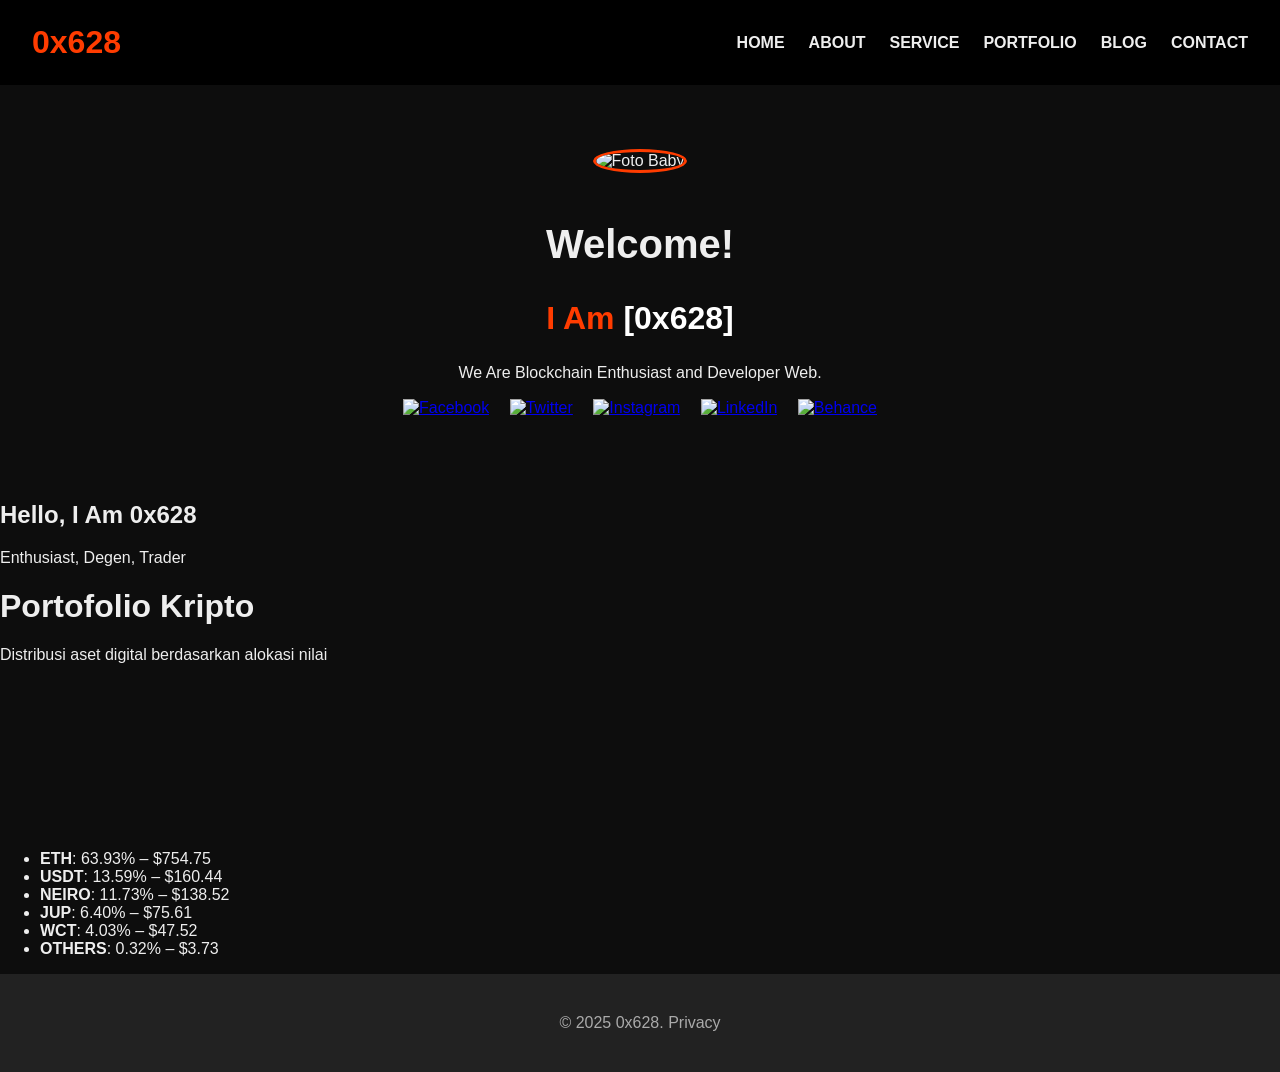
==== index.html @ 15d0dc00 "Update index.html" ====
<!DOCTYPE html>
<html lang="id">
<head>
  <meta charset="UTF-8">
  <meta name="viewport" content="width=device-width, initial-scale=1.0">
  <title>0x628</title>
  <link rel="stylesheet" href="css/style.css">
  <script src="https://cdn.jsdelivr.net/npm/chart.js"></script>
</head>
<body>  
  <script>
  window.addEventListener("load", () => {
    document.getElementById("loading-screen").style.display = "none";
  });
  </script>
  <script>
  const links = document.querySelectorAll('nav a');
  links.forEach(link => {
    link.addEventListener('click', e => {
      link.style.color = '#ff3c00';
      setTimeout(() => {
        link.style.color = '#eee';
      }, 300);
    });
  });
  </script>
  <div id="loading-screen">
  <div class="loader">0x628</div>
  </div>
  <header>
    <div class="logo">0x628</div>
    <nav>
      <ul>
        <li><a href="/">HOME</a></li>
        <li><a href="#about">ABOUT</a></li>
        <li><a href="#services">SERVICE</a></li>
        <li><a href="#portfolio">PORTFOLIO</a></li>
        <li><a href="#blog">BLOG</a></li>
        <li><a href="#contact">CONTACT</a></li>
      </ul>
    </nav>
  </header>

  <section class="hero" id="home">
    <img src="https://avatars.githubusercontent.com/u/153478795?v=4&size=64" alt="Foto Baby" class="profile">
    <h1>Welcome!</h1>
    <h2>I Am <font color="#fff">[0x628]</font></h2>
    <p>We Are Blockchain Enthusiast and Developer Web.</p>
    <div class="social-icons">
      <a href="#"><img src="icon-fb.png" alt="Facebook"></a>
      <a href="#"><img src="icon-tw.png" alt="Twitter"></a>
      <a href="#"><img src="icon-ig.png" alt="Instagram"></a>
      <a href="#"><img src="icon-li.png" alt="LinkedIn"></a>
      <a href="#"><img src="icon-be.png" alt="Behance"></a>
    </div>
  </section>

  <section id="about">
    <h2>Hello, I Am 0x628</h2>
    <p>Enthusiast, Degen, Trader</p>
  </section>

    <h1>Portofolio Kripto</h1>
    <p>Distribusi aset digital berdasarkan alokasi nilai</p>

  <section class="chart-section">
    <canvas id="cryptoChart"></canvas>
    <div class="allocations">
      <ul>
        <li><strong>ETH</strong>: 63.93% – $754.75</li>
        <li><strong>USDT</strong>: 13.59% – $160.44</li>
        <li><strong>NEIRO</strong>: 11.73% – $138.52</li>
        <li><strong>JUP</strong>: 6.40% – $75.61</li>
        <li><strong>WCT</strong>: 4.03% – $47.52</li>
        <li><strong>OTHERS</strong>: 0.32% – $3.73</li>
      </ul>
    </div>
  </section>
  <footer>
    <p>© 2025 0x628. Privacy</p>
  </footer>
<script src="js/chart.js"></script>
</body>
</html>
---- css/style.css ----
body {
  margin: 0;
  font-family: 'Segoe UI', sans-serif;
  background-color: #0d0d0d;
  color: #eee;
}

header {
  display: flex;
  justify-content: space-between;
  align-items: center;
  padding: 1.5em 2em;
  background-color: #000;
  flex-wrap: wrap;
}

.logo {
  font-size: 2em;
  font-weight: bold;
  color: #ff3c00;
}

nav ul {
  list-style: none;
  display: flex;
  gap: 1.5em;
  margin: 0;
  padding: 0;
  flex-wrap: wrap;
}

nav a {
  color: #eee;
  text-decoration: none;
  font-weight: 600;
}

.hero {
  text-align: center;
  padding: 4em 2em;
}

.hero h1 {
  font-size: 2.5em;
}

.hero h2 {
  color: #ff3c00;
  font-size: 2em;
}

.hero p {
  max-width: 600px;
  margin: 1em auto;
}

.profile {
  width: 150px;
  border-radius: 50%;
  margin-bottom: 1em;
  border: 3px solid #ff3c00;
}

.social-icons a img {
  width: 30px;
  margin: 0 0.5em;
  vertical-align: middle;
}

footer {
  text-align: center;
  padding: 1.5em;
  background-color: #222;
  color: #aaa;
}

/* ✅ Tampilan desktop meskipun di HP */
@media only screen and (max-width: 768px) {
  body {
    zoom: 85%;
    width: 1024px;
    overflow-x: scroll;
  }
}
#loading-screen {
  position: fixed;
  top: 0; left: 0;
  width: 100%;
  height: 100%;
  background-color: #0d0d0d;
  display: flex;
  justify-content: center;
  align-items: center;
  z-index: 9999;
  animation: fadeOut 2s ease 2s forwards;
}

.loader {
  font-size: 2em;
  font-weight: bold;
  color: #ff3c00;
  animation: pulse 2s infinite;
}

@keyframes pulse {
  0% { transform: scale(1); opacity: 0.6; }
  50% { transform: scale(1.2); opacity: 1; }
  100% { transform: scale(1); opacity: 0.6; }
}

@keyframes fadeOut {
  to { opacity: 0; visibility: hidden; }
}
nav a {
  position: relative;
  color: #eee;
  text-decoration: none;
  font-weight: 600;
  transition: color 0.3s ease;
}

nav a::after {
  content: "";
  position: absolute;
  width: 0%;
  height: 2px;
  bottom: -4px;
  left: 0;
  background-color: #ff3c00;
  transition: width 0.3s ease;
}

nav a:hover::after {
  width: 100%;
}
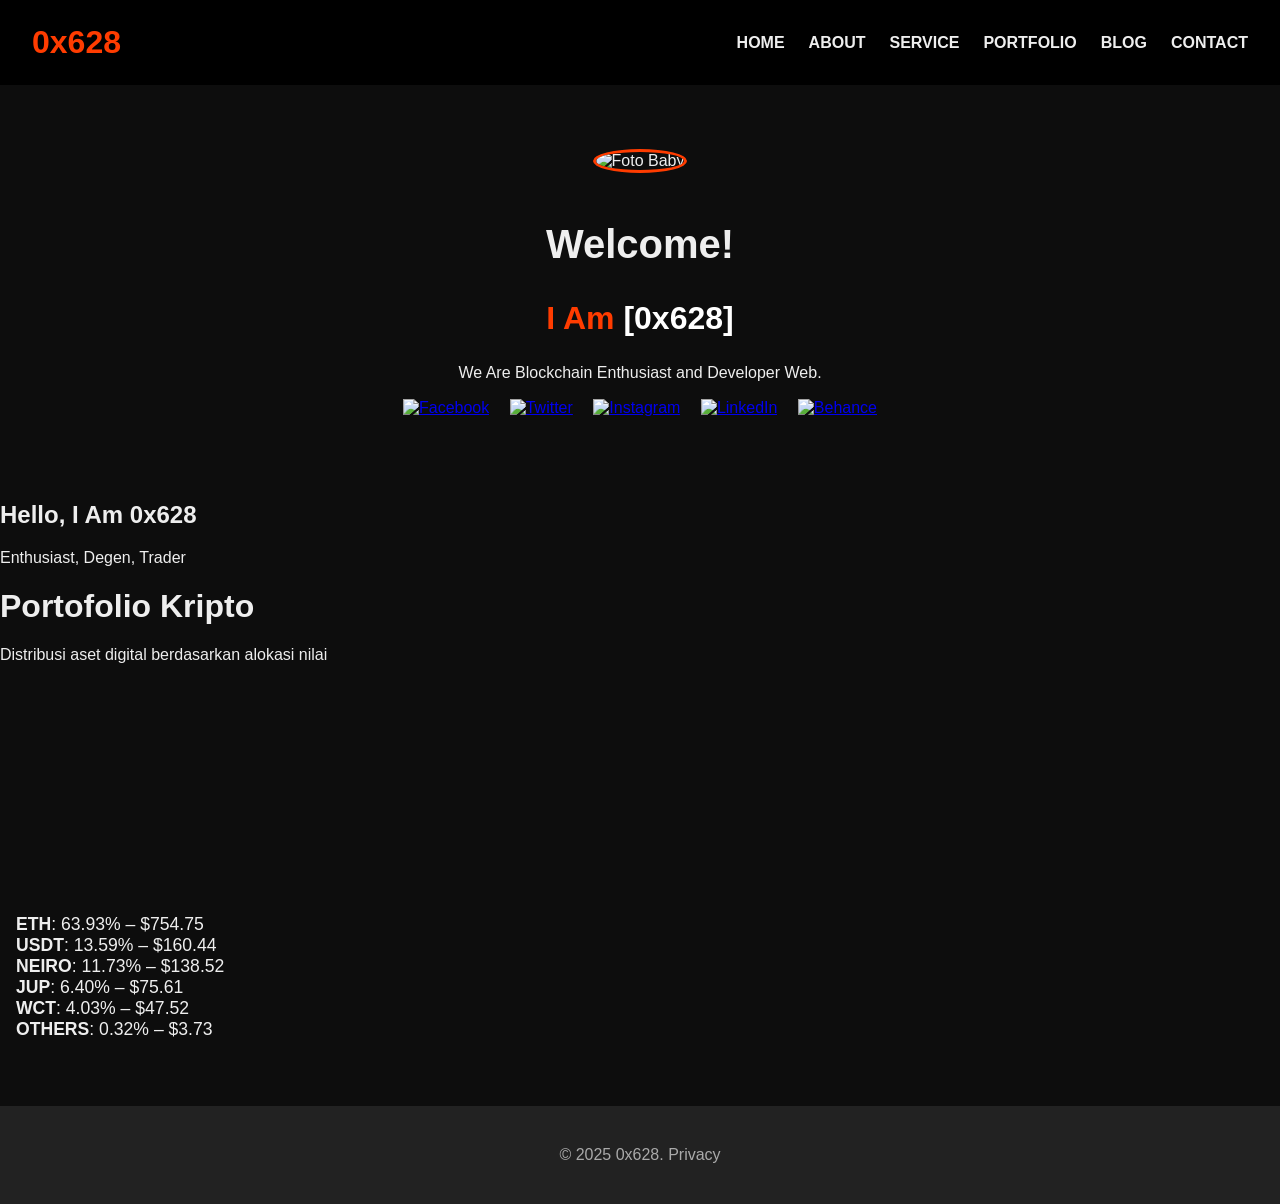
==== commit 7fbaff66: "Update index.html" ====
--- a/index.html
+++ b/index.html
@@ -79,6 +79,6 @@
   <footer>
     <p>© 2025 0x628. Privacy</p>
   </footer>
-<script src="js/chart.js"></script>
+<script src="js/chartx.js"></script>
 </body>
 </html>
--- a/css/style.css
+++ b/css/style.css
@@ -133,3 +133,22 @@
 nav a:hover::after {
   width: 100%;
 }
+
+.chart-section {
+  padding: 3em 1em;
+}
+
+canvas {
+  max-width: 400px;
+  margin: auto;
+}
+
+.allocations {
+  margin-top: 2em;
+}
+
+.allocations ul {
+  list-style: none;
+  padding: 0;
+  font-size: 1.1em;
+}
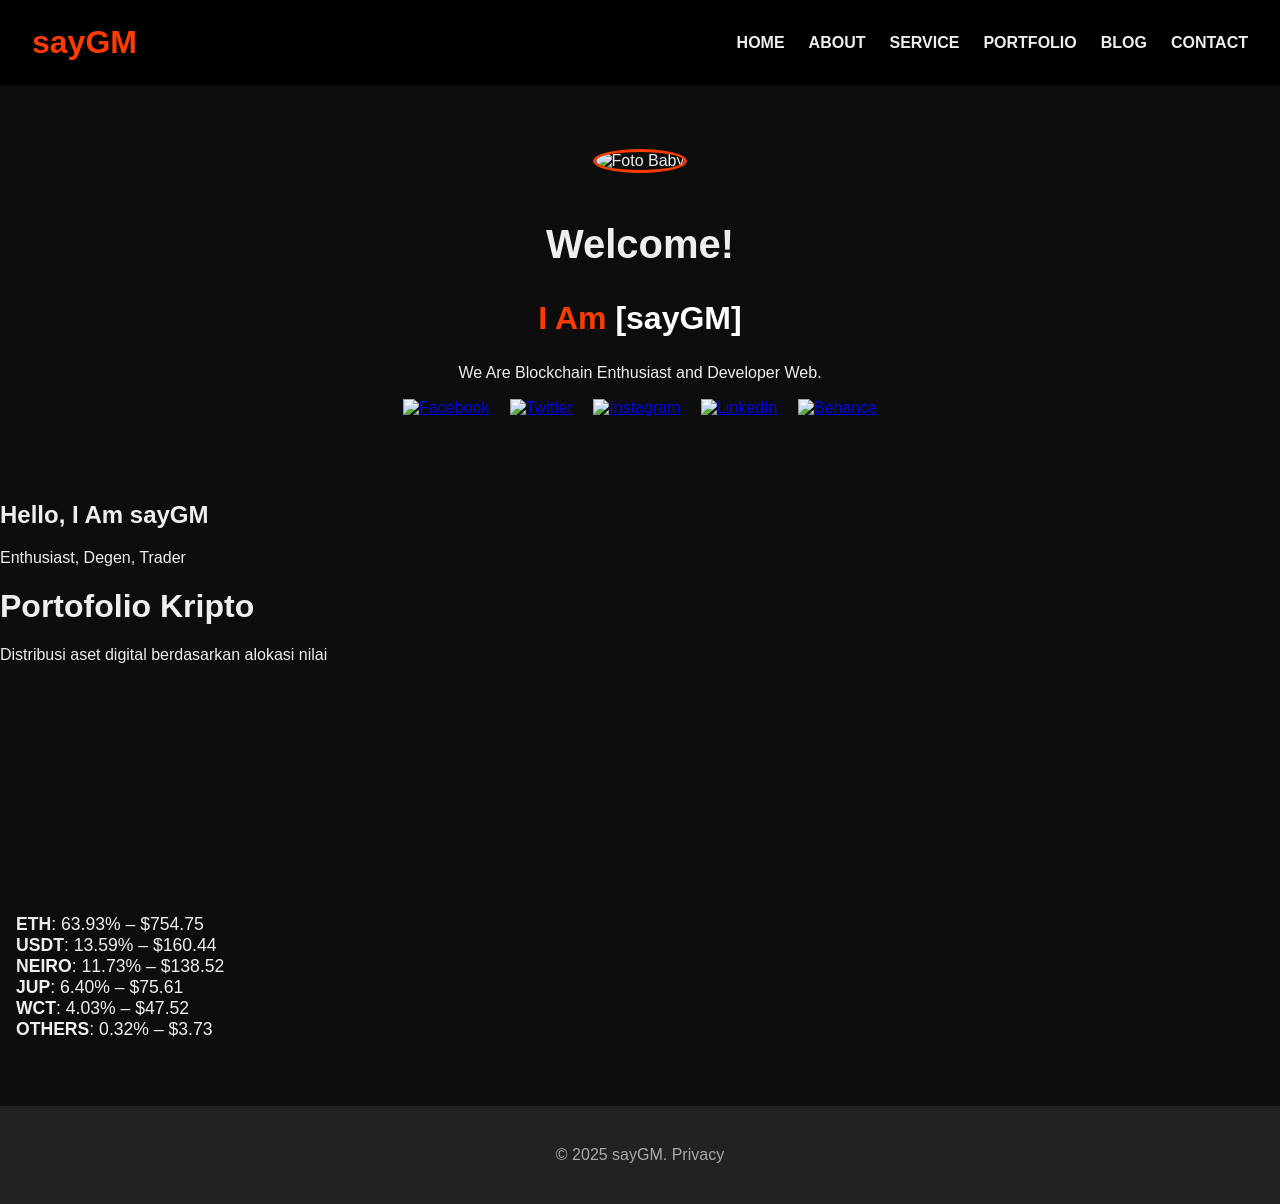
==== commit e2202bda: "Change title and references from '0x628' to 'sayGM'" ====
--- a/index.html
+++ b/index.html
@@ -3,7 +3,7 @@
 <head>
   <meta charset="UTF-8">
   <meta name="viewport" content="width=device-width, initial-scale=1.0">
-  <title>0x628</title>
+  <title>sayGM</title>
   <link rel="stylesheet" href="css/style.css">
   <script src="https://cdn.jsdelivr.net/npm/chart.js"></script>
 </head>
@@ -25,10 +25,10 @@
   });
   </script>
   <div id="loading-screen">
-  <div class="loader">0x628</div>
+  <div class="loader">sayGM</div>
   </div>
   <header>
-    <div class="logo">0x628</div>
+    <div class="logo">sayGM</div>
     <nav>
       <ul>
         <li><a href="/">HOME</a></li>
@@ -44,7 +44,7 @@
   <section class="hero" id="home">
     <img src="https://avatars.githubusercontent.com/u/153478795?v=4&size=64" alt="Foto Baby" class="profile">
     <h1>Welcome!</h1>
-    <h2>I Am <font color="#fff">[0x628]</font></h2>
+    <h2>I Am <font color="#fff">[sayGM]</font></h2>
     <p>We Are Blockchain Enthusiast and Developer Web.</p>
     <div class="social-icons">
       <a href="#"><img src="icon-fb.png" alt="Facebook"></a>
@@ -56,7 +56,7 @@
   </section>
 
   <section id="about">
-    <h2>Hello, I Am 0x628</h2>
+    <h2>Hello, I Am sayGM</h2>
     <p>Enthusiast, Degen, Trader</p>
   </section>
 
@@ -77,7 +77,7 @@
     </div>
   </section>
   <footer>
-    <p>© 2025 0x628. Privacy</p>
+    <p>© 2025 sayGM. Privacy</p>
   </footer>
 <script src="js/chartx.js"></script>
 </body>
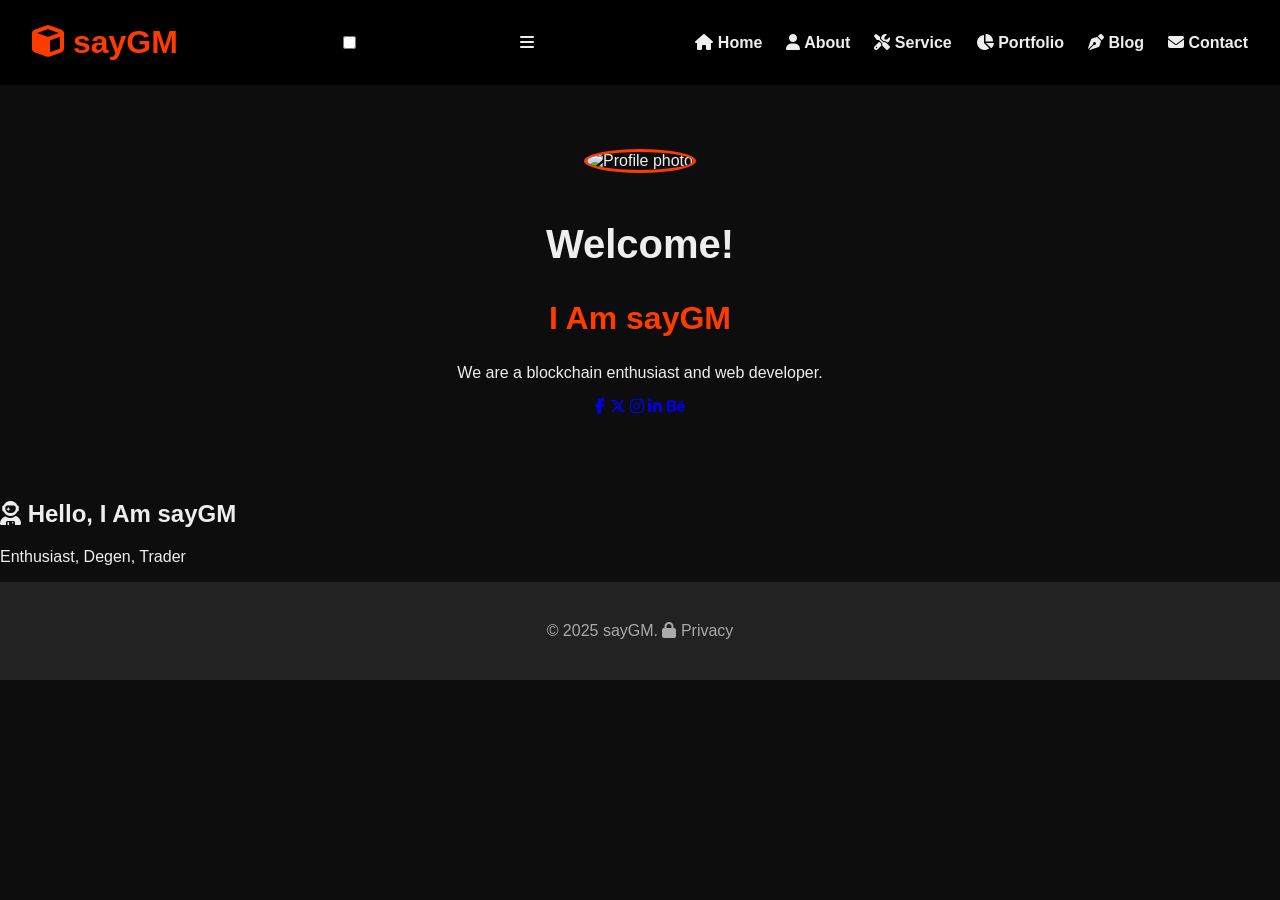
==== commit 3fb64929: "Refactor index.html for improved structure and icons Updated the HTML structure to include Font Awes" ====
--- a/index.html
+++ b/index.html
@@ -1,84 +1,77 @@
 <!DOCTYPE html>
-<html lang="id">
+<html lang="en">
 <head>
   <meta charset="UTF-8">
   <meta name="viewport" content="width=device-width, initial-scale=1.0">
   <title>sayGM</title>
-  <link rel="stylesheet" href="css/style.css">
-  <script src="https://cdn.jsdelivr.net/npm/chart.js"></script>
+  <link rel="stylesheet" href="/css/style.css">
+  <link rel="stylesheet" href="https://cdnjs.cloudflare.com/ajax/libs/font-awesome/6.5.2/css/all.min.css">
 </head>
-<body>  
-  <script>
-  window.addEventListener("load", () => {
-    document.getElementById("loading-screen").style.display = "none";
-  });
-  </script>
-  <script>
-  const links = document.querySelectorAll('nav a');
-  links.forEach(link => {
-    link.addEventListener('click', e => {
-      link.style.color = '#ff3c00';
-      setTimeout(() => {
-        link.style.color = '#eee';
-      }, 300);
-    });
-  });
-  </script>
+<body>
+
   <div id="loading-screen">
-  <div class="loader">sayGM</div>
+    <div class="loader">
+      <i class="fa-solid fa-satellite-dish"></i>
+      <span>sayGM</span>
+    </div>
   </div>
+
   <header>
-    <div class="logo">sayGM</div>
+    <div class="logo"><i class="fa-solid fa-cube"></i> sayGM</div>
+
+    <input type="checkbox" id="nav-toggle" class="nav-toggle">
+    <label for="nav-toggle" class="hamburger" aria-label="Toggle menu">
+      <i class="fa-solid fa-bars"></i>
+    </label>
+
     <nav>
       <ul>
-        <li><a href="/">HOME</a></li>
-        <li><a href="#about">ABOUT</a></li>
-        <li><a href="#services">SERVICE</a></li>
-        <li><a href="#portfolio">PORTFOLIO</a></li>
-        <li><a href="#blog">BLOG</a></li>
-        <li><a href="#contact">CONTACT</a></li>
+        <li><a href="/"><i class="fa-solid fa-house"></i> Home</a></li>
+        <li><a href="#about"><i class="fa-solid fa-user"></i> About</a></li>
+        <li><a href="/app/service.html"><i class="fa-solid fa-screwdriver-wrench"></i> Service</a></li>
+        <li><a href="/app/portfolio.html"><i class="fa-solid fa-chart-pie"></i> Portfolio</a></li>
+        <li><a href="#blog"><i class="fa-solid fa-pen-nib"></i> Blog</a></li>
+        <li><a href="#contact"><i class="fa-solid fa-envelope"></i> Contact</a></li>
       </ul>
     </nav>
   </header>
 
   <section class="hero" id="home">
-    <img src="https://avatars.githubusercontent.com/u/153478795?v=4&size=64" alt="Foto Baby" class="profile">
+    <img src="https://avatars.githubusercontent.com/u/153478795?v=4&size=64" alt="Profile photo" class="profile">
     <h1>Welcome!</h1>
-    <h2>I Am <font color="#fff">[sayGM]</font></h2>
-    <p>We Are Blockchain Enthusiast and Developer Web.</p>
+    <h2>I Am <span class="accent">sayGM</span></h2>
+    <p>We are a blockchain enthusiast and web developer.</p>
     <div class="social-icons">
-      <a href="#"><img src="icon-fb.png" alt="Facebook"></a>
-      <a href="#"><img src="icon-tw.png" alt="Twitter"></a>
-      <a href="#"><img src="icon-ig.png" alt="Instagram"></a>
-      <a href="#"><img src="icon-li.png" alt="LinkedIn"></a>
-      <a href="#"><img src="icon-be.png" alt="Behance"></a>
+      <a href="#" aria-label="Facebook"><i class="fa-brands fa-facebook-f"></i></a>
+      <a href="#" aria-label="Twitter / X"><i class="fa-brands fa-x-twitter"></i></a>
+      <a href="#" aria-label="Instagram"><i class="fa-brands fa-instagram"></i></a>
+      <a href="#" aria-label="LinkedIn"><i class="fa-brands fa-linkedin-in"></i></a>
+      <a href="#" aria-label="Behance"><i class="fa-brands fa-behance"></i></a>
     </div>
   </section>
 
   <section id="about">
-    <h2>Hello, I Am sayGM</h2>
+    <h2><i class="fa-solid fa-user-astronaut"></i> Hello, I Am sayGM</h2>
     <p>Enthusiast, Degen, Trader</p>
   </section>
 
-    <h1>Portofolio Kripto</h1>
-    <p>Distribusi aset digital berdasarkan alokasi nilai</p>
+  <footer>
+    <p>&copy; 2025 sayGM. <i class="fa-solid fa-lock"></i> Privacy</p>
+  </footer>
 
-  <section class="chart-section">
-    <canvas id="cryptoChart"></canvas>
-    <div class="allocations">
-      <ul>
-        <li><strong>ETH</strong>: 63.93% – $754.75</li>
-        <li><strong>USDT</strong>: 13.59% – $160.44</li>
-        <li><strong>NEIRO</strong>: 11.73% – $138.52</li>
-        <li><strong>JUP</strong>: 6.40% – $75.61</li>
-        <li><strong>WCT</strong>: 4.03% – $47.52</li>
-        <li><strong>OTHERS</strong>: 0.32% – $3.73</li>
-      </ul>
-    </div>
-  </section>
-  <footer>
-    <p>© 2025 sayGM. Privacy</p>
-  </footer>
-<script src="js/chartx.js"></script>
+  <script>
+    window.addEventListener("load", () => {
+      document.getElementById("loading-screen").classList.add("hidden");
+    });
+
+    const navToggle = document.getElementById('nav-toggle');
+    document.querySelectorAll('nav a').forEach(link => {
+      link.addEventListener('click', e => {
+        link.classList.add('active-flash');
+        setTimeout(() => link.classList.remove('active-flash'), 300);
+        if (navToggle) navToggle.checked = false;
+      });
+    });
+  </script>
 </body>
 </html>
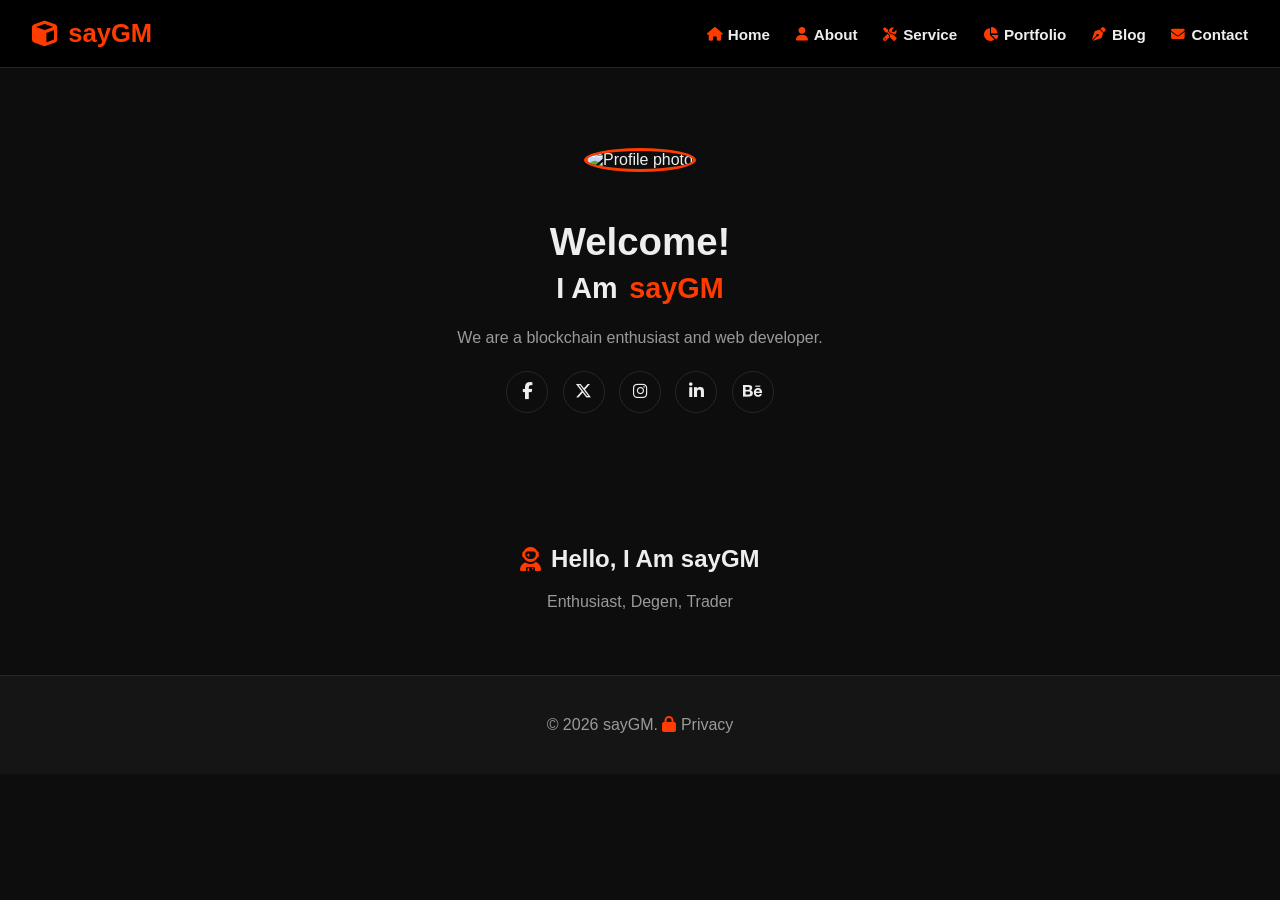
==== commit b4a6e2a5: "Update Font Awesome version and copyright year Co-authored-by: sayGM <nft.babyalien@gmail.com>" ====
--- a/index.html
+++ b/index.html
@@ -5,7 +5,7 @@
   <meta name="viewport" content="width=device-width, initial-scale=1.0">
   <title>sayGM</title>
   <link rel="stylesheet" href="/css/style.css">
-  <link rel="stylesheet" href="https://cdnjs.cloudflare.com/ajax/libs/font-awesome/6.5.2/css/all.min.css">
+  <link rel="stylesheet" href="https://cdnjs.cloudflare.com/ajax/libs/font-awesome/6.7.2/css/all.min.css">
 </head>
 <body>
 
@@ -56,7 +56,7 @@
   </section>
 
   <footer>
-    <p>&copy; 2025 sayGM. <i class="fa-solid fa-lock"></i> Privacy</p>
+    <p>&copy; 2026 sayGM. <i class="fa-solid fa-lock"></i> Privacy</p>
   </footer>
 
   <script>
--- a/css/style.css
+++ b/css/style.css
@@ -1,154 +1,454 @@
+:root {
+  --bg: #0d0d0d;
+  --bg-panel: #161616;
+  --accent: #ff3c00;
+  --accent-soft: #ff6a3d;
+  --text: #eee;
+  --text-dim: #9a9a9a;
+  --border: #262626;
+}
+
+* {
+  box-sizing: border-box;
+}
+
 body {
   margin: 0;
   font-family: 'Segoe UI', sans-serif;
-  background-color: #0d0d0d;
-  color: #eee;
-}
+  background-color: var(--bg);
+  color: var(--text);
+}
+
+/* ---------- Header / Nav ---------- */
 
 header {
   display: flex;
   justify-content: space-between;
   align-items: center;
-  padding: 1.5em 2em;
+  padding: 1.2em 2em;
   background-color: #000;
   flex-wrap: wrap;
+  position: sticky;
+  top: 0;
+  z-index: 100;
+  border-bottom: 1px solid var(--border);
 }
 
 .logo {
-  font-size: 2em;
+  font-size: 1.6em;
   font-weight: bold;
-  color: #ff3c00;
+  color: var(--accent);
+  display: flex;
+  align-items: center;
+  gap: 0.4em;
+}
+
+nav {
+  order: 3;
 }
 
 nav ul {
   list-style: none;
   display: flex;
-  gap: 1.5em;
+  gap: 1.6em;
   margin: 0;
   padding: 0;
   flex-wrap: wrap;
 }
 
+/* HTML5 checkbox + label toggle: no JS required to open/close */
+.nav-toggle {
+  position: absolute;
+  opacity: 0;
+  width: 0;
+  height: 0;
+  pointer-events: none;
+}
+
+.hamburger {
+  display: none;
+  order: 2;
+  width: 42px;
+  height: 42px;
+  align-items: center;
+  justify-content: center;
+  border-radius: 8px;
+  border: 1px solid var(--border);
+  color: var(--text);
+  font-size: 1.1em;
+  cursor: pointer;
+  transition: color 0.2s ease, border-color 0.2s ease;
+}
+
+.hamburger:hover {
+  color: var(--accent);
+  border-color: var(--accent);
+}
+
+.logo {
+  order: 1;
+}
+
 nav a {
-  color: #eee;
+  position: relative;
+  color: var(--text);
   text-decoration: none;
   font-weight: 600;
-}
+  font-size: 0.95em;
+  display: inline-flex;
+  align-items: center;
+  gap: 0.4em;
+  transition: color 0.3s ease;
+}
+
+nav a i {
+  color: var(--accent);
+  font-size: 0.9em;
+}
+
+nav a::after {
+  content: "";
+  position: absolute;
+  width: 0%;
+  height: 2px;
+  bottom: -6px;
+  left: 0;
+  background-color: var(--accent);
+  transition: width 0.3s ease;
+}
+
+nav a:hover::after {
+  width: 100%;
+}
+
+nav a.active-flash {
+  color: var(--accent);
+}
+
+/* ---------- Hero ---------- */
 
 .hero {
   text-align: center;
-  padding: 4em 2em;
+  padding: 5em 1.5em 4em;
 }
 
 .hero h1 {
-  font-size: 2.5em;
+  font-size: 2.4em;
+  margin-bottom: 0.2em;
 }
 
 .hero h2 {
-  color: #ff3c00;
-  font-size: 2em;
+  color: var(--text);
+  font-size: 1.8em;
+  margin-top: 0;
+}
+
+.hero h2 .accent {
+  color: var(--accent);
 }
 
 .hero p {
   max-width: 600px;
   margin: 1em auto;
+  color: var(--text-dim);
 }
 
 .profile {
-  width: 150px;
+  width: 130px;
+  height: 130px;
+  object-fit: cover;
   border-radius: 50%;
   margin-bottom: 1em;
-  border: 3px solid #ff3c00;
-}
-
-.social-icons a img {
-  width: 30px;
-  margin: 0 0.5em;
-  vertical-align: middle;
-}
+  border: 3px solid var(--accent);
+}
+
+.social-icons {
+  margin-top: 1.5em;
+  display: flex;
+  justify-content: center;
+  gap: 0.9em;
+}
+
+.social-icons a {
+  width: 42px;
+  height: 42px;
+  display: inline-flex;
+  align-items: center;
+  justify-content: center;
+  border-radius: 50%;
+  border: 1px solid var(--border);
+  color: var(--text);
+  text-decoration: none;
+  font-size: 1.05em;
+  transition: transform 0.2s ease, color 0.2s ease, border-color 0.2s ease;
+}
+
+.social-icons a:hover {
+  color: var(--accent);
+  border-color: var(--accent);
+  transform: translateY(-3px);
+}
+
+/* ---------- Sections ---------- */
+
+section {
+  padding: 3em 1.5em;
+  max-width: 900px;
+  margin: 0 auto;
+  text-align: center;
+}
+
+section h1,
+section h2 {
+  display: flex;
+  align-items: center;
+  justify-content: center;
+  gap: 0.4em;
+}
+
+section h1 i,
+section h2 i {
+  color: var(--accent);
+}
+
+section > p {
+  color: var(--text-dim);
+}
+
+/* ---------- Portfolio / chart ---------- */
+
+.portfolio-wrap {
+  display: flex;
+  flex-wrap: wrap;
+  align-items: center;
+  justify-content: center;
+  gap: 2.5em;
+  margin-top: 2em;
+  text-align: left;
+}
+
+canvas#cryptoChart {
+  max-width: 320px;
+  width: 100%;
+}
+
+.allocations ul {
+  list-style: none;
+  margin: 0;
+  padding: 0;
+  min-width: 260px;
+}
+
+.allocations li {
+  display: flex;
+  align-items: center;
+  gap: 0.7em;
+  padding: 0.6em 0.8em;
+  border-radius: 8px;
+  margin-bottom: 0.4em;
+  background: var(--bg-panel);
+  border: 1px solid var(--border);
+  font-size: 0.95em;
+  transition: border-color 0.2s ease, transform 0.15s ease;
+}
+
+.allocations li:hover {
+  border-color: var(--accent);
+  transform: translateX(3px);
+}
+
+.allocations li .dot {
+  width: 10px;
+  height: 10px;
+  border-radius: 50%;
+  flex-shrink: 0;
+}
+
+.allocations li strong {
+  flex: 1;
+}
+
+.allocations li .pct {
+  color: var(--accent-soft);
+  font-variant-numeric: tabular-nums;
+}
+
+.allocations li .val {
+  color: var(--text-dim);
+  font-variant-numeric: tabular-nums;
+  min-width: 70px;
+  text-align: right;
+}
+
+/* ---------- Footer ---------- */
 
 footer {
   text-align: center;
   padding: 1.5em;
-  background-color: #222;
-  color: #aaa;
-}
-
-/* ✅ Tampilan desktop meskipun di HP */
-@media only screen and (max-width: 768px) {
-  body {
-    zoom: 85%;
-    width: 1024px;
-    overflow-x: scroll;
-  }
-}
+  background-color: #151515;
+  color: var(--text-dim);
+  border-top: 1px solid var(--border);
+}
+
+footer i {
+  color: var(--accent);
+}
+
+/* ---------- Coming soon page ---------- */
+
+.coming-soon {
+  text-align: center;
+  padding: 6em 1.5em;
+  max-width: 600px;
+  margin: 0 auto;
+  min-height: 50vh;
+  display: flex;
+  flex-direction: column;
+  align-items: center;
+  justify-content: center;
+}
+
+.coming-soon-icon {
+  font-size: 3em;
+  color: var(--accent);
+  margin-bottom: 0.4em;
+  animation: pulse 1.6s infinite;
+}
+
+.coming-soon h1 {
+  font-size: 2.2em;
+  margin: 0 0 0.3em;
+}
+
+.coming-soon p {
+  color: var(--text-dim);
+  margin-bottom: 1.8em;
+}
+
+.btn-back {
+  display: inline-flex;
+  align-items: center;
+  gap: 0.5em;
+  padding: 0.8em 1.6em;
+  border: 1px solid var(--accent);
+  border-radius: 8px;
+  color: var(--accent);
+  text-decoration: none;
+  font-weight: 600;
+  transition: background-color 0.2s ease, color 0.2s ease;
+}
+
+.btn-back:hover {
+  background-color: var(--accent);
+  color: #000;
+}
+
+/* ---------- Loading screen ---------- */
+
 #loading-screen {
   position: fixed;
   top: 0; left: 0;
   width: 100%;
   height: 100%;
-  background-color: #0d0d0d;
+  background-color: var(--bg);
   display: flex;
   justify-content: center;
   align-items: center;
   z-index: 9999;
-  animation: fadeOut 2s ease 2s forwards;
+  transition: opacity 0.5s ease, visibility 0.5s ease;
+}
+
+#loading-screen.hidden {
+  opacity: 0;
+  visibility: hidden;
+  pointer-events: none;
 }
 
 .loader {
-  font-size: 2em;
+  font-size: 1.8em;
   font-weight: bold;
-  color: #ff3c00;
-  animation: pulse 2s infinite;
+  color: var(--accent);
+  display: flex;
+  align-items: center;
+  gap: 0.4em;
+  animation: pulse 1.6s infinite;
 }
 
 @keyframes pulse {
   0% { transform: scale(1); opacity: 0.6; }
-  50% { transform: scale(1.2); opacity: 1; }
+  50% { transform: scale(1.08); opacity: 1; }
   100% { transform: scale(1); opacity: 0.6; }
 }
 
-@keyframes fadeOut {
-  to { opacity: 0; visibility: hidden; }
-}
-nav a {
-  position: relative;
-  color: #eee;
-  text-decoration: none;
-  font-weight: 600;
-  transition: color 0.3s ease;
-}
-
-nav a::after {
-  content: "";
-  position: absolute;
-  width: 0%;
-  height: 2px;
-  bottom: -4px;
-  left: 0;
-  background-color: #ff3c00;
-  transition: width 0.3s ease;
-}
-
-nav a:hover::after {
-  width: 100%;
-}
-
-.chart-section {
-  padding: 3em 1em;
-}
-
-canvas {
-  max-width: 400px;
-  margin: auto;
-}
-
-.allocations {
-  margin-top: 2em;
-}
-
-.allocations ul {
-  list-style: none;
-  padding: 0;
-  font-size: 1.1em;
-}
+/* ---------- Responsive ---------- */
+
+@media (max-width: 768px) {
+  header {
+    padding: 1em;
+  }
+
+  .hamburger {
+    display: flex;
+  }
+
+  nav {
+    order: 4;
+    width: 100%;
+  }
+
+  nav ul {
+    display: none;
+    flex-direction: column;
+    gap: 0;
+    width: 100%;
+    margin-top: 1em;
+  }
+
+  nav ul li {
+    width: 100%;
+    border-top: 1px solid var(--border);
+  }
+
+  nav ul li a {
+    padding: 0.9em 0.2em;
+    width: 100%;
+  }
+
+  .nav-toggle:checked ~ nav ul {
+    display: flex;
+  }
+
+  .hero {
+    padding: 3.5em 1em 3em;
+  }
+
+  .portfolio-wrap {
+    flex-direction: column;
+  }
+
+  .allocations ul {
+    width: 100%;
+  }
+}
+
+@media (max-width: 420px) {
+  .logo {
+    font-size: 1.3em;
+  }
+
+  nav ul {
+    gap: 0.7em;
+  }
+
+  nav a span {
+    display: none;
+  }
+
+  .hero h1 {
+    font-size: 1.9em;
+  }
+
+  .hero h2 {
+    font-size: 1.4em;
+  }
+}
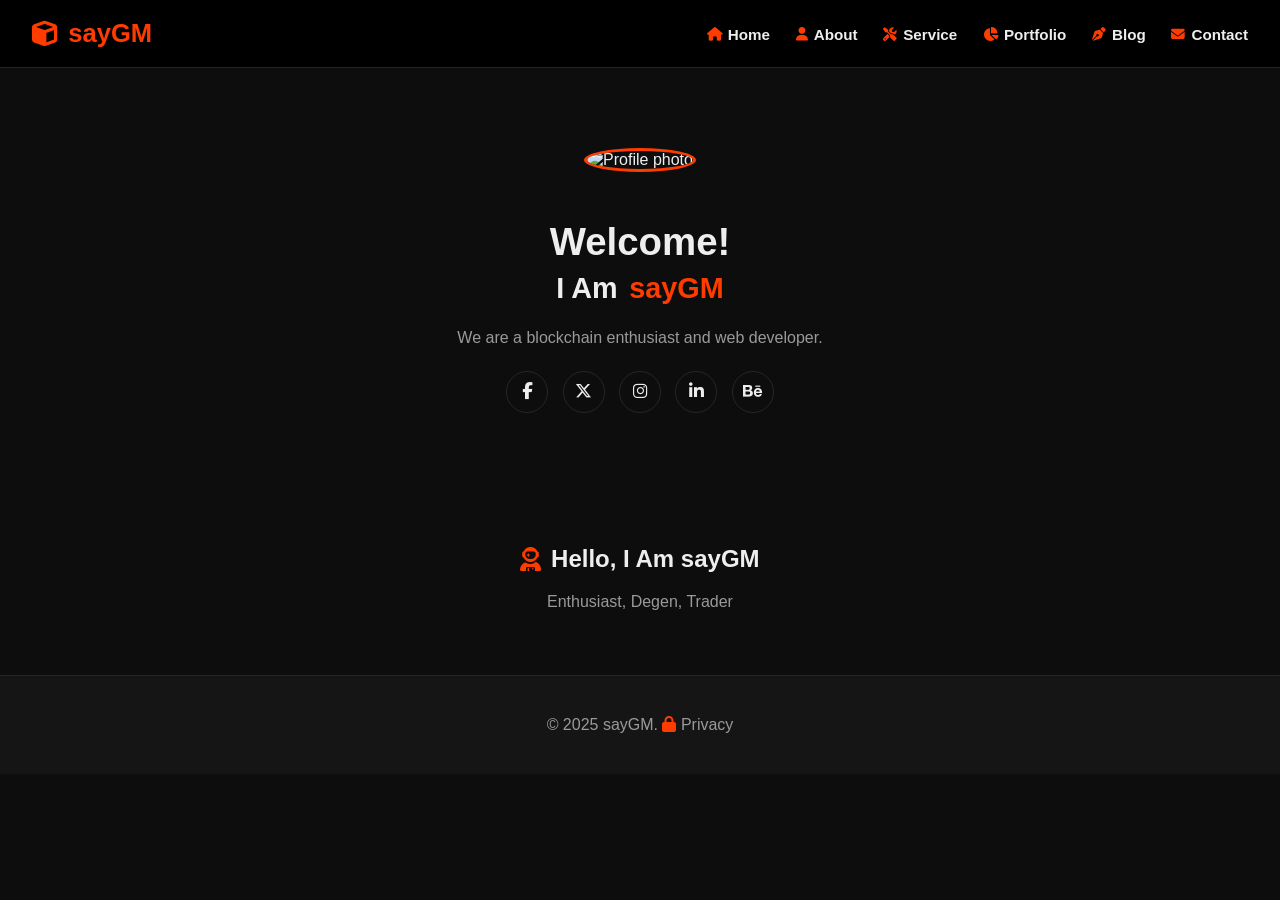
==== commit c2d0107c: "Update index.html Co-authored-by: sayGM <nft.babyalien@gmail.com>" ====
--- a/index.html
+++ b/index.html
@@ -56,7 +56,7 @@
   </section>
 
   <footer>
-    <p>&copy; 2026 sayGM. <i class="fa-solid fa-lock"></i> Privacy</p>
+    <p>&copy; 2025 sayGM. <i class="fa-solid fa-lock"></i> Privacy</p>
   </footer>
 
   <script>
@@ -73,5 +73,7 @@
       });
     });
   </script>
+  <script src="https://kit.fontawesome.com/64873be441.js" crossorigin="anonymous"></script>
+
 </body>
 </html>
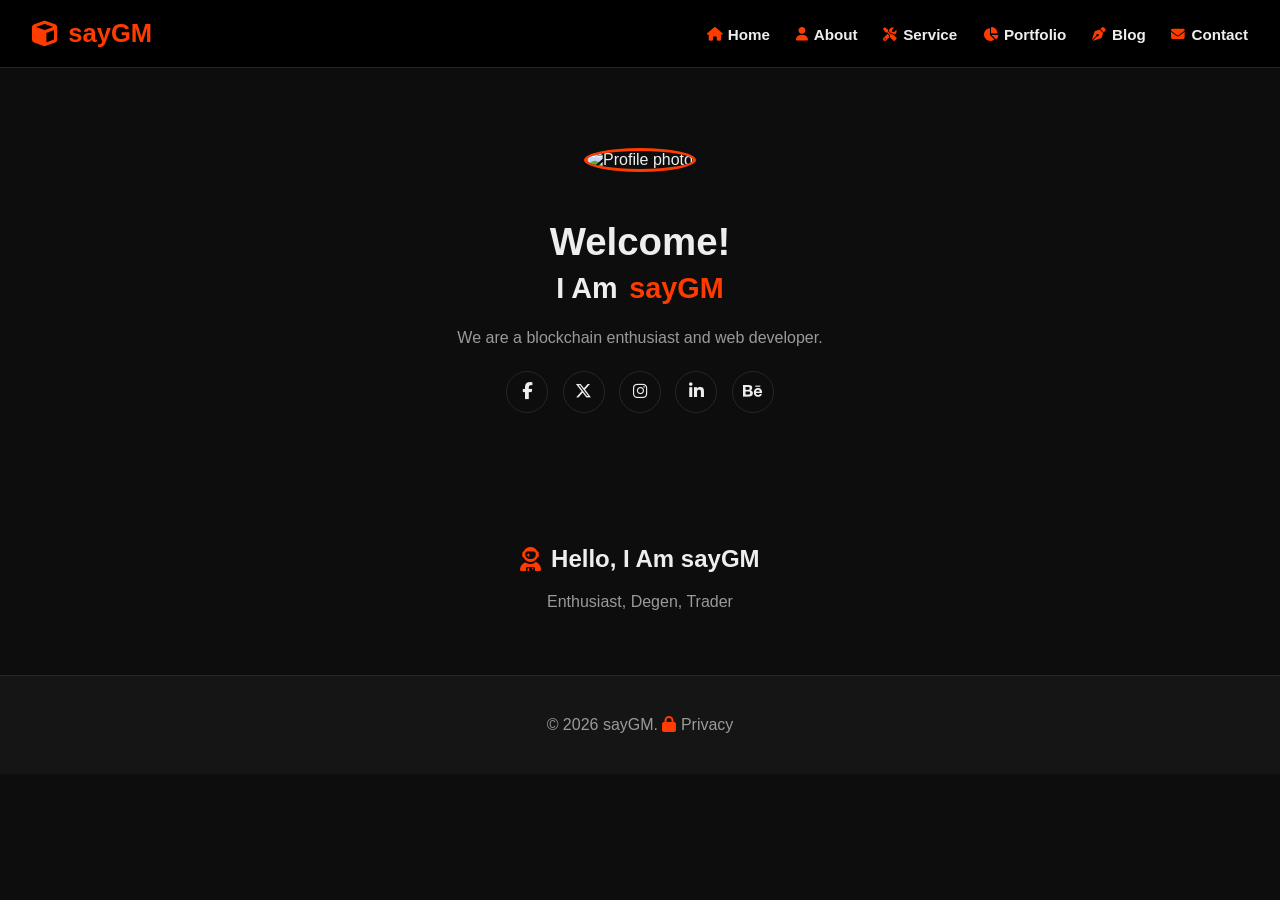
==== commit 3a7255a9: "Merge pull request #4 from sayGM/main update" ====
--- a/index.html
+++ b/index.html
@@ -56,7 +56,7 @@
   </section>
 
   <footer>
-    <p>&copy; 2025 sayGM. <i class="fa-solid fa-lock"></i> Privacy</p>
+    <p>&copy; 2026 sayGM. <i class="fa-solid fa-lock"></i> Privacy</p>
   </footer>
 
   <script>
